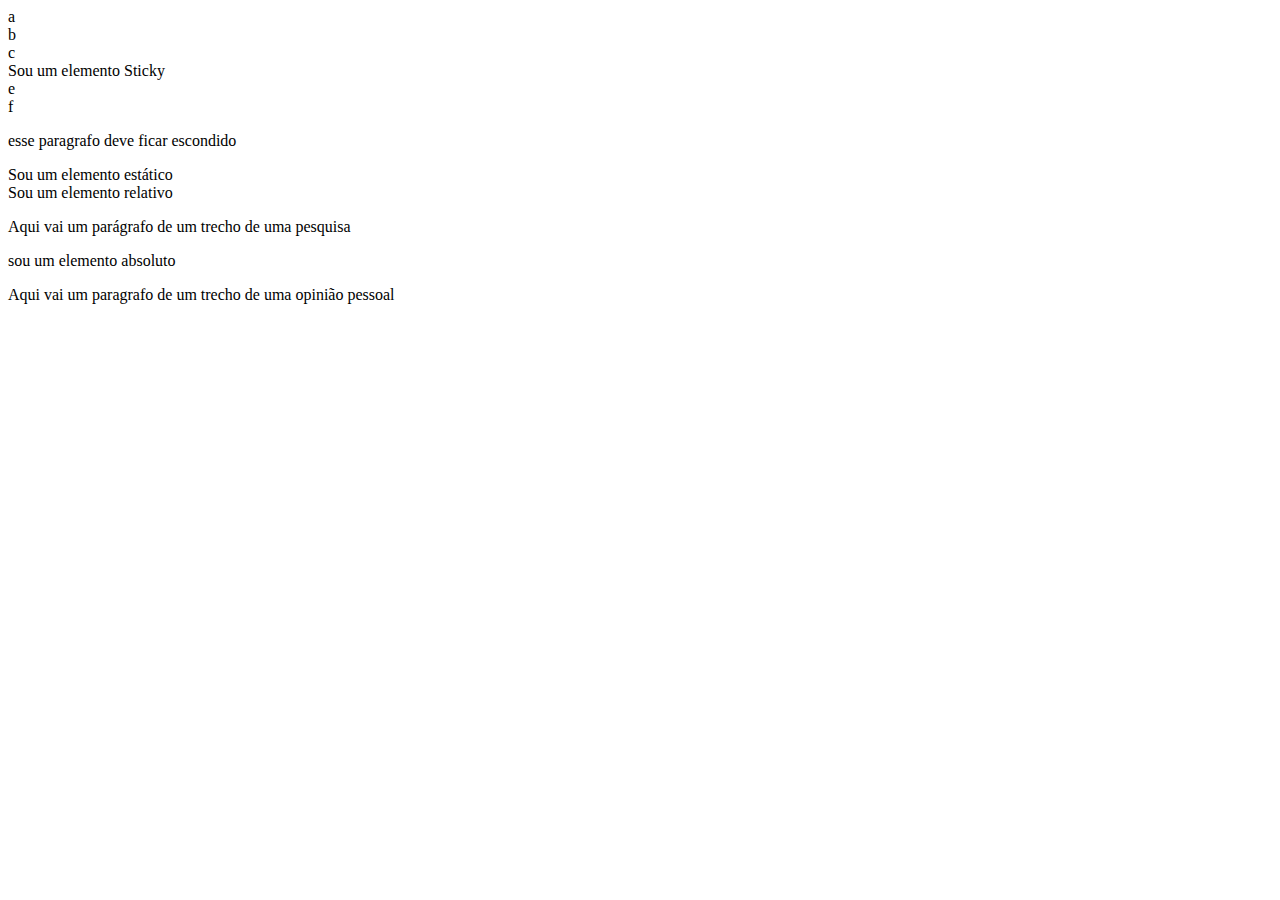
==== display/index.html @ ba4aa18e "html" ====
<!DOCTYPE html>
<html lang="pt-br">
<head>
    <meta charset="UTF-8">
    <meta name="viewport" content="width=device-width, initial-scale=1.0">
    <title>Display</title>
    <link rel="stylesheet" type="text/css" href="./css/style.css"/>
</head>
 
<body>
    <!-- display bloco embutido -->
    <div class="inline-block">a</div>
    <div class="inline-block">b</div>
    <div class="inline-block">c</div>
 
    <!-- posição sticky: usar para menu -->
<div class="sticky">
    <span>Sou um elemento Sticky</span>
</div>
    <!-- display bloco de exibição -->
 
    <div class="block">e</div>
    <div class="block">f</div>
   
    <!-- escondendo o elemento -->
 
    <p class="escondendo">esse paragrafo deve ficar escondido</p>
 
    <!-- posição estática -->
    <div class="static">
        <span>
            Sou um elemento estático
        </span>    
    </div>
 
    <!-- posição relativa -->
<div class="relative">
    <span>Sou um elemento relativo</span>
</div>
 
<!-- erro ao acrescentar um elemento apos o position relative, pode ser resolvido com margin no paragrafo-->
<p>Aqui vai um parágrafo de um trecho de uma pesquisa</p>
 
<!-- posição absoluta -->
<div class="absolute">
    <span>sou um elemento absoluto</span>
</div>
 
<p>Aqui vai um paragrafo de um trecho de uma opinião pessoal</p>
 
<!-- posição relativa com absoluta -->
<div class="bloco-relative">
<div class="bloco-absoluto-1"></div>
<div class="bloco-absoluto-2"></div>
</div>
 
<!-- Z-index: serve para incluir imagens, textos, icones ou blocos um acima do outro-->
<div class="bloco-relative">
    <div class="bloco-absoluto-3"></div>
    <div class="bloco-absoluto-4"></div>
    <div class="bloco-absoluto-5"></div>
</div>
 
 
</body>
</html>
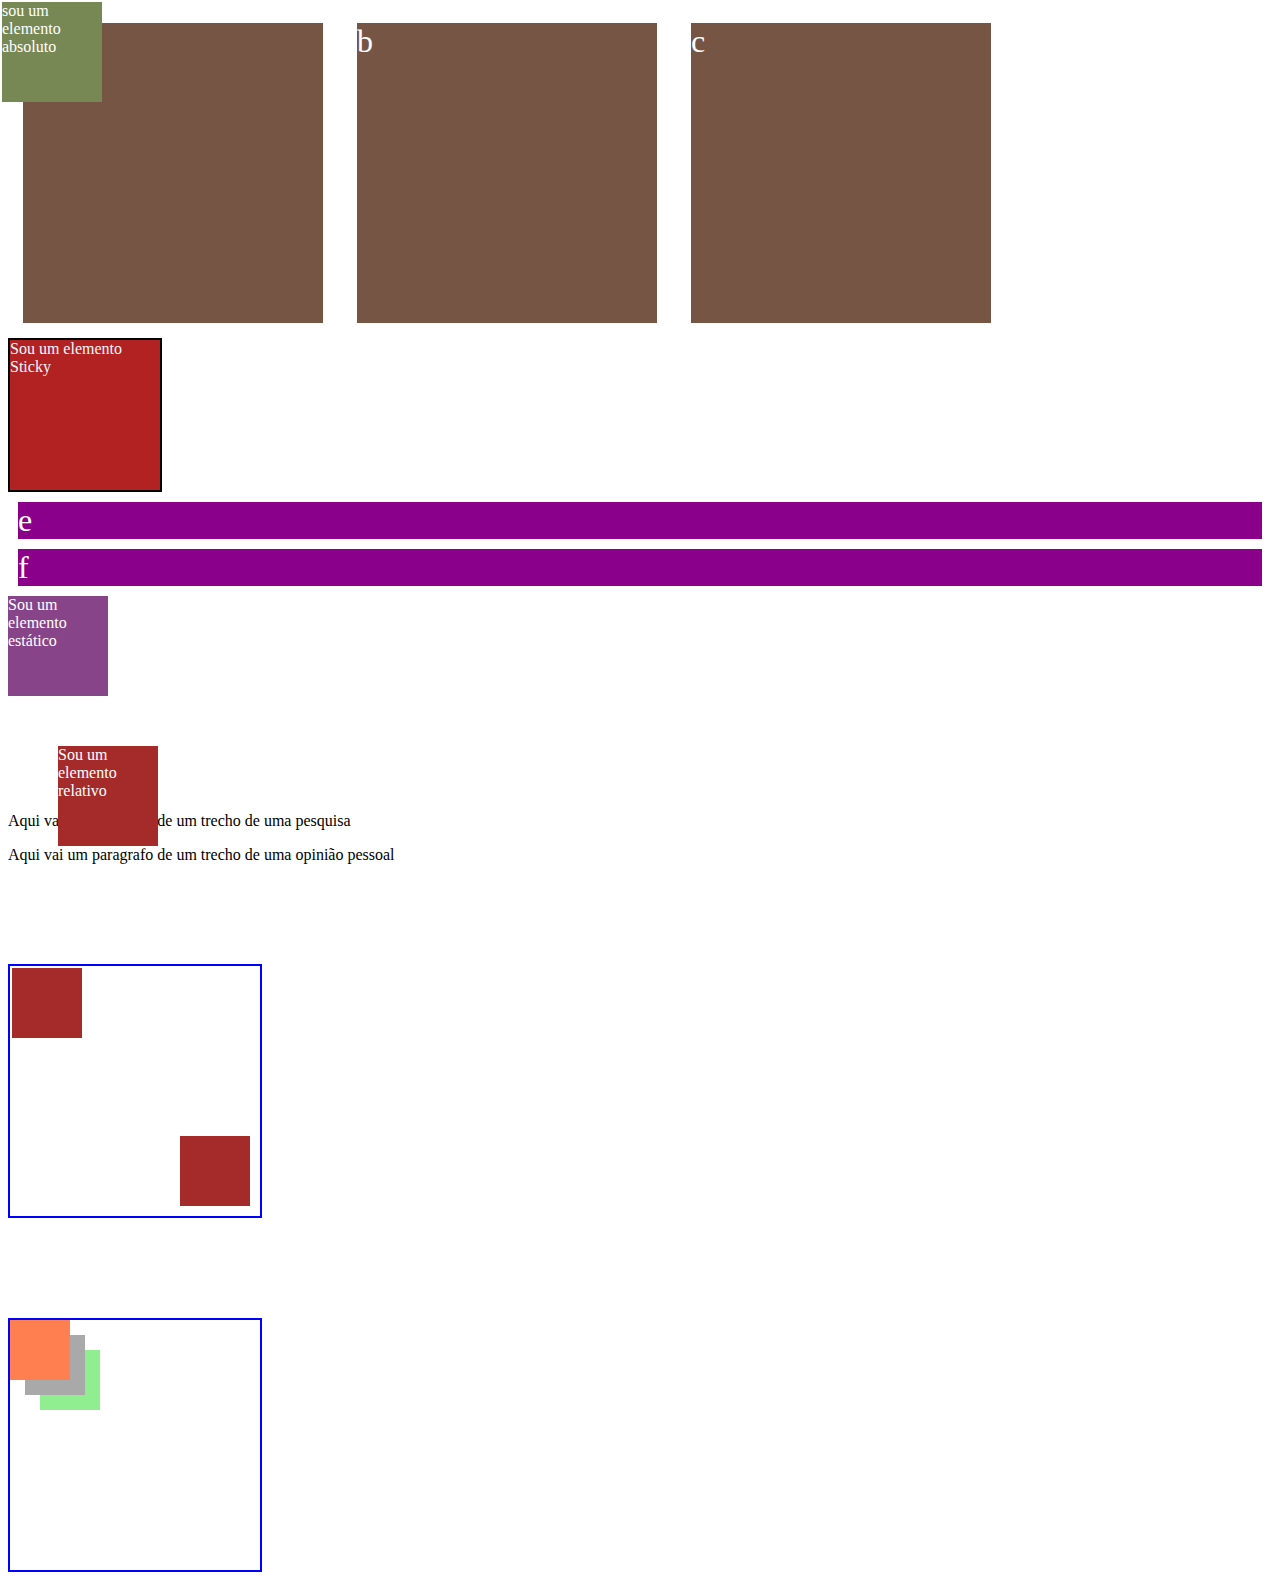
==== commit 11a7f95e: "html" ====
--- a/display/index.html
+++ b/display/index.html
@@ -4,7 +4,7 @@
     <meta charset="UTF-8">
     <meta name="viewport" content="width=device-width, initial-scale=1.0">
     <title>Display</title>
-    <link rel="stylesheet" type="text/css" href="./css/style.css"/>
+    <link rel="stylesheet" type="text/css" href="./css/styles.css"/>
 </head>
  
 <body>
--- a/display/css/styles.css
+++ b/display/css/styles.css
@@ -0,0 +1,134 @@
+/* display bloco embutido */
+ 
+.inline-block{
+    width: 300px;
+    height: 300px;
+    background-color: #754;
+    font-size: xx-large;
+    margin: 15px;
+    color: white;
+    display: inline-block;
+}
+ 
+/* display bloco de exibição */
+ 
+.block{
+    background-color: darkmagenta;
+    color:white;
+    font-size: xx-large;
+    margin: 10px;
+    display: block;
+}
+ 
+/* escondendo o elemento */
+ 
+.escondendo{
+    display: none;
+}
+ 
+/* posição estática - ele esse segue o fluxo do html, static não é afetado por top, right, left ou bottom */
+ 
+.static{
+    position: static;
+    background-color: #848;
+    color: white;
+    width: 100px;
+    height: 100px;
+}
+ 
+/* posição relativa - top, right, bottom e left afetam esse, ai nao precisa usar margin, pq o margin mexe na margem do site e nao do bloco*/
+.relative{
+    position:relative;
+    width: 100px;
+    height: 100px;
+    color:white;
+    background-color:brown;
+    top:50px;
+    left: 50px;
+}
+ 
+/* posição absoluta em relação à janela, ex coloquei top e left 2px, vai ser em relação ao absoluto do site */
+ 
+.absolute{
+    position: absolute;
+    width: 100px;
+    height:100px;
+    background-color: #785;
+    color: white;
+    top: 2px;
+    left: 2px;
+}
+ 
+/* posição relativa com absoluta */
+ 
+.bloco-relative{
+    width: 250px;
+    height: 250px;
+    border: 2px solid blue;
+    margin-top: 100px;
+    /* o proximo codigo faz com q os blocos de dentro fiquem absolutos dentro desse bloco relativo */
+    position: relative;
+}
+ 
+.bloco-absoluto-1, .bloco-absoluto-2{
+    width: 70px;
+    height: 70px;
+    background-color: brown;
+    position: absolute;
+}
+ 
+/* deu erro pq ficou um bloco em cima do outro, precisa colocar o relative no bloco relativo */
+.bloco-absoluto-1{
+    top: 2px;
+    left: 2px;
+}
+ 
+.bloco-absoluto-2{
+    bottom: 10px;
+    right: 10px;
+}
+ 
+/* posição sticky (como se fosse pegajoso, ele acompanha a pagina na rolagem)*/
+ 
+.sticky{
+    position: sticky;
+    width: 150px;
+    height: 150px;
+    background-color: firebrick;
+    color: aliceblue;
+    border: 2px solid black;
+    top:10px;
+}
+ 
+/* Z-index: aqui estou aproveitando o style anterior do bloco relative da posição relativa com absoluta */
+.bloco-absoluto-3, .bloco-absoluto-4, .bloco-absoluto-5{
+    width: 60px;
+    height: 60px;
+    background-color: coral;
+    position:absolute;
+ 
+}
+ 
+/* a primeira div q eu chamei vai ficar atras e assim por diante
+caso queira q ela fique na frente, resolvemos com o z-index, o maior número
+vai ficar na frente: */
+ 
+.bloco-absoluto-3{
+    top: 0;
+    left: 0;
+    z-index: 3;
+}
+ 
+.bloco-absoluto-4{
+    top:15px;
+    left:15px;
+    background-color: darkgray;
+    z-index: 2;
+}
+ 
+.bloco-absoluto-5{
+    top: 30px;
+    left: 30px;
+    background-color: lightgreen;
+    z-index: 1;
+}